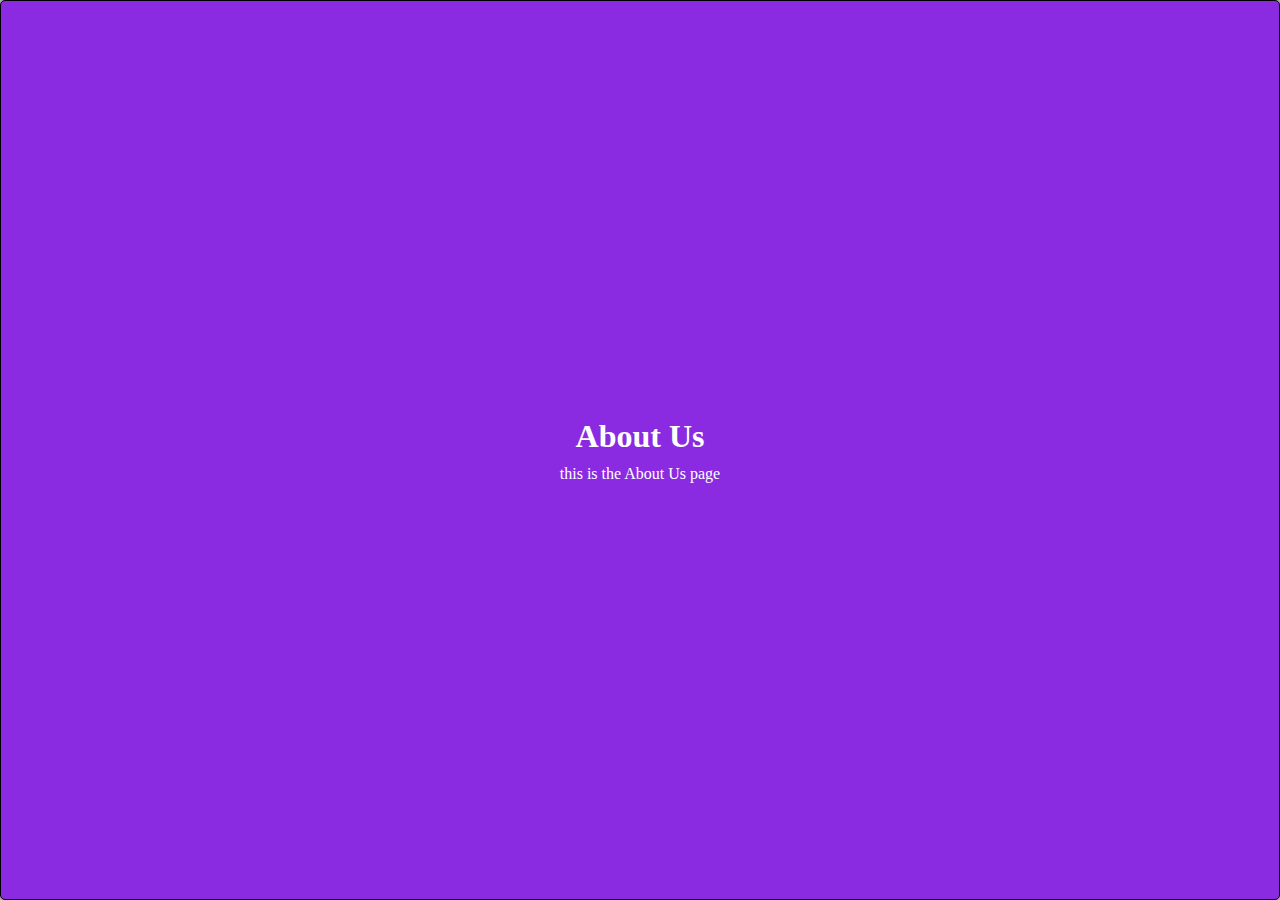
==== about.html @ 8ad83a0a "Create About Page" ====
<!DOCTYPE html>
<html lang="en">
  <head>
    <meta charset="UTF-8" />
    <meta name="viewport" content="width=device-width, initial-scale=1.0" />
    <link rel="stylesheet" href="style.css" />
    <title>About Us</title>
  </head>
  <body>
    <div class="home">
      <h1>About Us</h1>
      <p>this is the About Us page</p>
    </div>
  </body>
</html>
---- style.css ----
*{
    box-sizing: border-box;
    margin: 0;
    padding: 0;
}

.home{
    max-width: 1280px;
    min-height: 100vh;
    background: blueviolet;
    color: white;
    margin: auto;
    display: flex;
    align-items: center;
    justify-content: center;
    flex-direction: column;
    gap: 10px;
    border: 1px solid black;
    border-radius: 5px;
    box-shadow: 0 0 10px 4px rgba(0, 0, 0, 0.5);
}
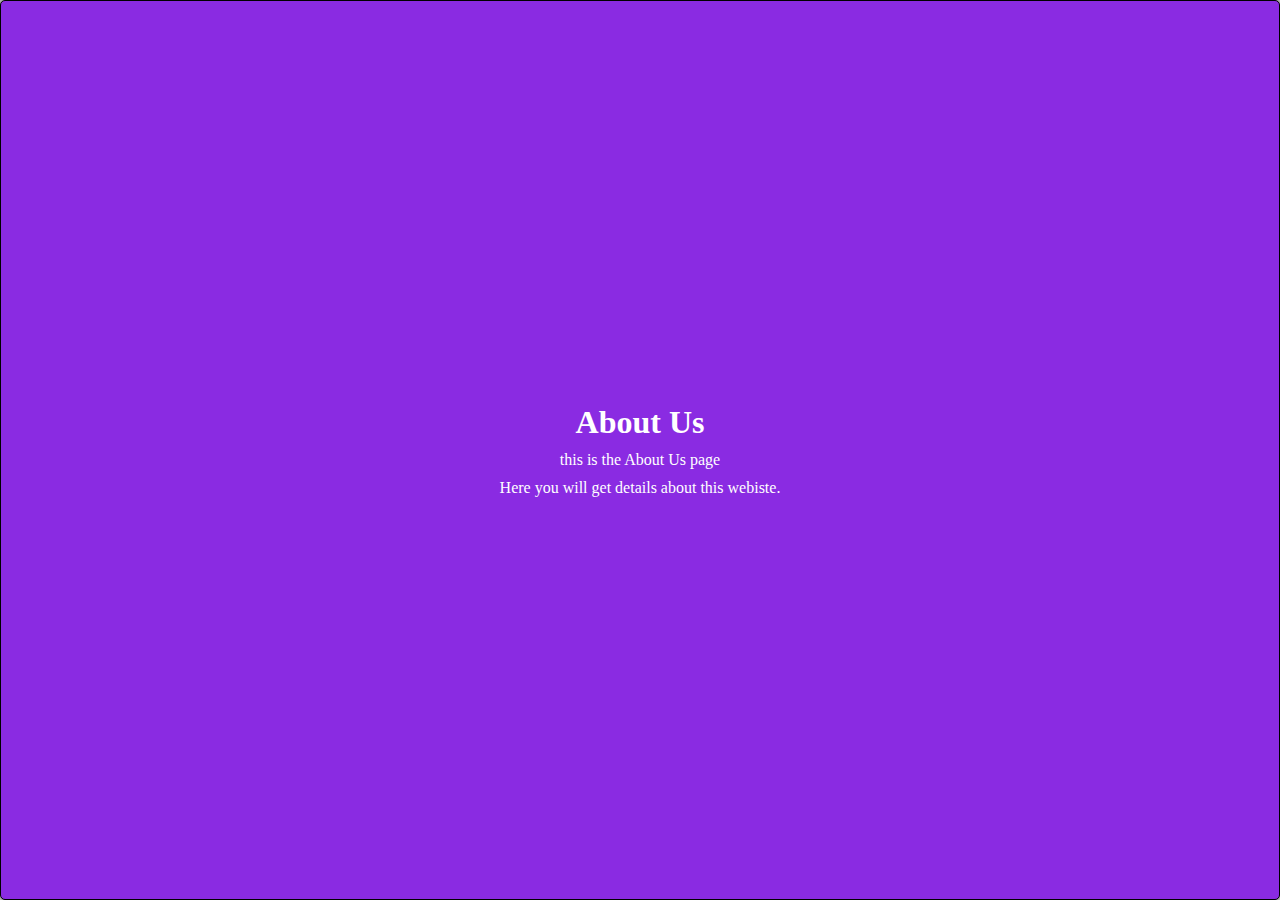
==== commit 278fa267: "add paragraph in about page" ====
--- a/about.html
+++ b/about.html
@@ -10,6 +10,7 @@
     <div class="home">
       <h1>About Us</h1>
       <p>this is the About Us page</p>
+      <p>Here you will get details about this webiste.</p>
     </div>
   </body>
 </html>
